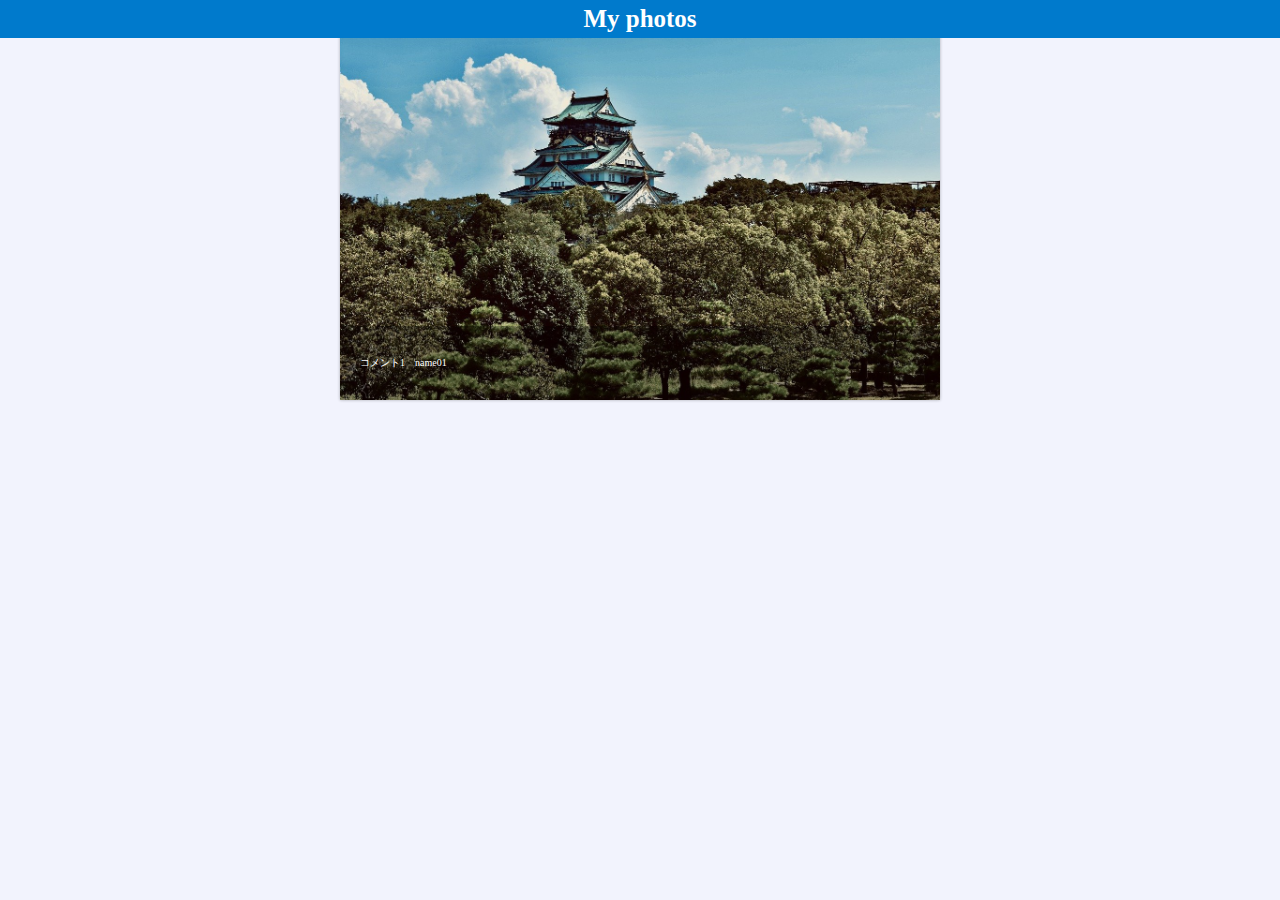
==== start01/index.html @ c0dec2cd "createElementとappendChildでHTMLを作ろう" ====
<!DOCTYPE html>
<html lang="en">
<head>
  <meta charset="UTF-8">
  <link rel="stylesheet" href="css/style.css">
  <title>My photos</title>
</head>
<body>
  <header>
    <h1>My photos</h1>
  </header>
  <div class="container">
    <div id="img_unit">

    </div>
  </div>

  <script>
    var images = [
      {
        "path": "img/img01.jpg",
        "name": "name01",
        "caption": "コメント1"
      },
      {
        "path": "img/img02.jpg",
        "name": "name02",
        "caption": "コメント2"
      }
    ];

      var img;
      var caption;
      var div;
      img = document.createElement('img');
      img.setAttribute('src', images[0].path);

      caption = document.createElement('div');
      caption.className = 'inner';
      caption.innerHTML = '<p>' + images[0].caption + '<span>' + images[0].name + '</span></p>'

      div = document.createElement('div');
      div.className = 'photo';
      div.appendChild(img);
      div.appendChild(caption);

      document.getElementById('img_unit').appendChild(div);
  </script>
</body>
</html>
---- start01/css/style.css ----
body {
  margin: 0;
  padding: 0;
  background-color: rgba(26, 55, 229, 0.06);
}

.container {
  max-width: 600px;
  margin: 0 auto;
  -webkit-box-shadow: 0px 0px 3px rgba(0, 0, 0, 0.3);
          box-shadow: 0px 0px 3px rgba(0, 0, 0, 0.3);
}

.container .photo {
  position: relative;
}

.container .photo .inner {
  position: absolute;
  bottom: 0;
  background-color: rgba(0, 0, 0, 0.3);
  font-size: 10px;
  color: #fff;
  margin: 0;
  width: 100%;
}

.container .photo .inner p {
  padding: 20px;
}

.container .photo .inner span {
  margin-left: 10px;
}

.container img {
  width: 100%;
  margin: 0;
  vertical-align: top;
}

header {
  background-color: #007acc;
  color: #fff;
  width: 100%;
  position: fixed;
  top: 0;
  z-index: 100;
}

header h1 {
  margin: 0;
  font-size: 25px;
  padding: 5px;
  text-align: center;
}
/*# sourceMappingURL=style.css.map */
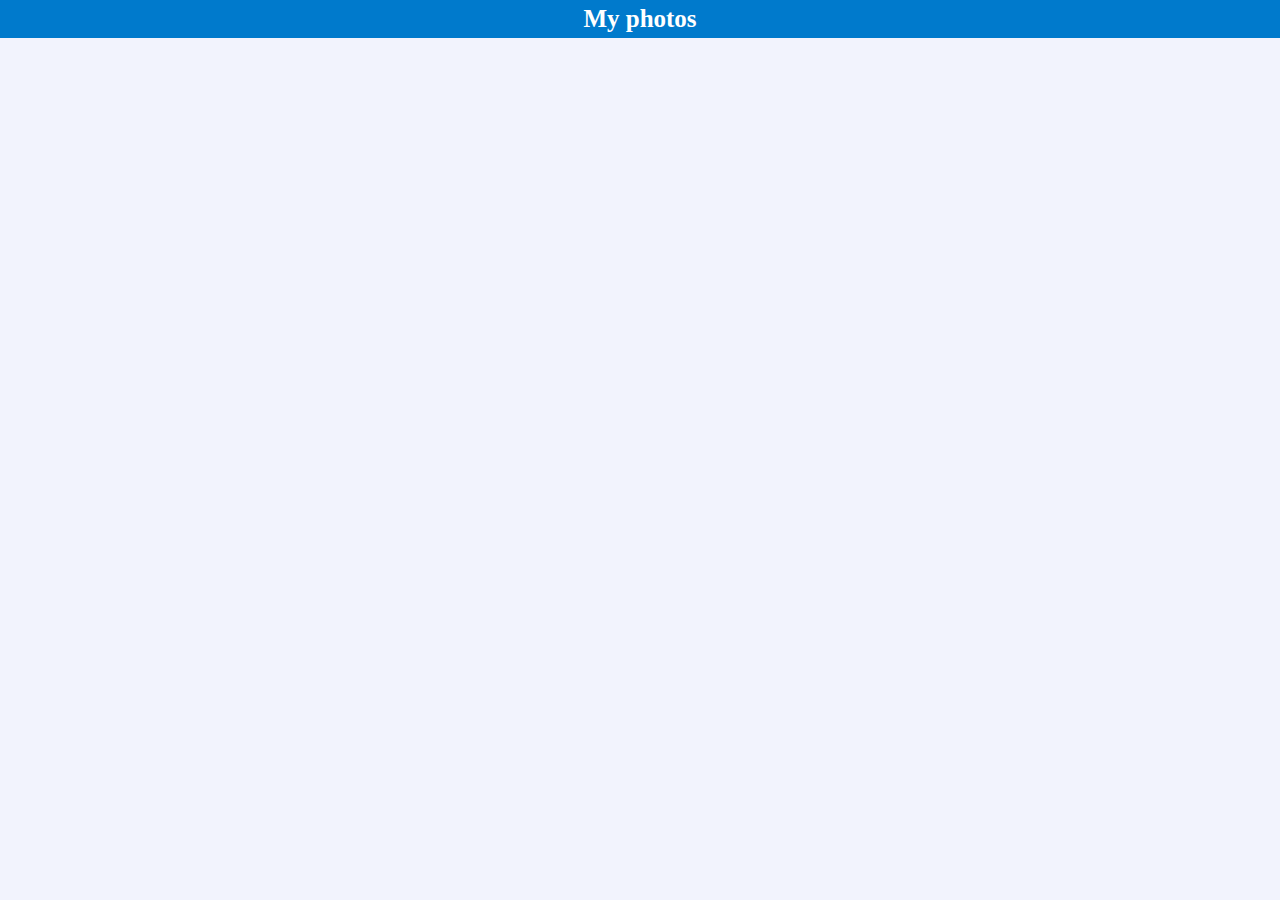
==== commit bd701462: "Ajax通信" ====
--- a/start01/index.html
+++ b/start01/index.html
@@ -16,35 +16,34 @@
   </div>
 
   <script>
-    var images = [
-      {
-        "path": "img/img01.jpg",
-        "name": "name01",
-        "caption": "コメント1"
-      },
-      {
-        "path": "img/img02.jpg",
-        "name": "name02",
-        "caption": "コメント2"
+    var ajax = new XMLHttpRequest();
+    ajax.open('GET', 'https://h2o-space.com/htmlbook/images.php');
+    ajax.responseType = 'json';
+    ajax.send(null);
+
+    ajax.onreadystatechange = function() {
+      if (ajax.readyState === XMLHttpRequest.DONE && ajax.status === 200) {
+        for (var i=0; i<this.response.length; i++) {
+          var data = this.response[i];
+
+          var img = document.createElement('img');
+          img.setAttribute('src', data.path);
+
+          var caption = document.createElement('div');
+          caption.className = 'inner';
+          caption.innerHTML = '<p>' + data.caption +
+          '<span>' + data.name + '</span></p>';
+
+          var div = document.createElement('div');
+          div.className = 'photo';
+          div.appendChild(img);
+          div.appendChild(caption);
+
+          document.getElementById('img_unit').appendChild
+          (div);
+        }
       }
-    ];
-
-      var img;
-      var caption;
-      var div;
-      img = document.createElement('img');
-      img.setAttribute('src', images[0].path);
-
-      caption = document.createElement('div');
-      caption.className = 'inner';
-      caption.innerHTML = '<p>' + images[0].caption + '<span>' + images[0].name + '</span></p>'
-
-      div = document.createElement('div');
-      div.className = 'photo';
-      div.appendChild(img);
-      div.appendChild(caption);
-
-      document.getElementById('img_unit').appendChild(div);
+    };
   </script>
 </body>
 </html>